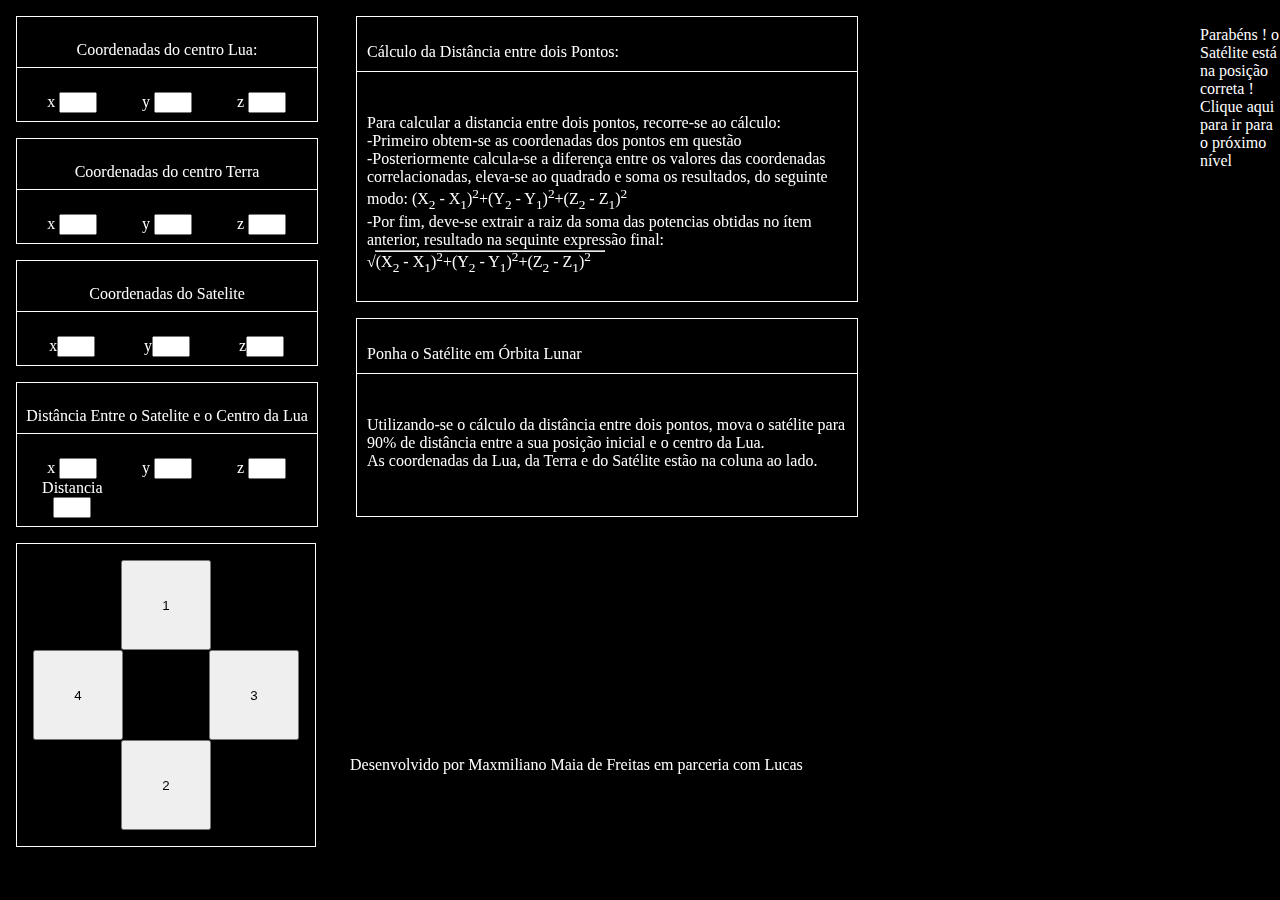
==== index.html @ 7f0137f7 "pequenos ajustes" ====
<!DOCTYPE html>
<html lang="pt-br">
    <head>
    <meta http-equiv="Content-Type" content="text/html; charset=UTF-8">
    <meta http-equiv="X-UA-Compatible" content="IE=edge">
    <meta name="viewport" content="width=device-width, initial-scale=1.0">
    <title>Projeto Geometria Analitica</title>

    <link rel="stylesheet" type="text/css" href="css/base.css"/>
    <script type="text/javascript" src="js/three.min.js"></script>
</head>

<body>
    <!-- <div id="audio">
        <audio id="audio1">
        <source src="audio/astronauta.mp3" type="audio/mp3">
    </audio>

        <audio id="audio2">
        <source src="audio/top.mp3" type="audio/mp3">
    </audio> -->
    <p id="mensagem">Parabéns ! o Satélite está na posição correta !<br> Clique aqui para ir para o próximo nível</p>
    <div>
        <section class="controls">
            <div>
                <p>Coordenadas do centro Lua:</p>
                <div>
                    <span>x <input type="text" id="luaX"></span>
                    <span>y <input type="text" id="luaY"> </span>
                    <span>z <input type="text" id="luaZ"></span>
                </div>
            </div>
            <div>
                <p>Coordenadas do centro Terra</p>
                <div>
                    <span>x <input type="text" id="terraX"></span>
                    <span>y <input type="text" id="terraY"></span>
                    <span>z <input type="text" id="terraZ"></span>
                </div>
            </div>
            <div>
                <p>Coordenadas do Satelite</p>
                <div>
                    <span>x<input type="text" id="cuboX"></span>
                    <span>y<input type="text" id="cuboY"></span>
                    <span>z<input type="text" id="cuboZ"></span>
                </div>
            </div>
            <div>
                <p>Distância Entre o Satelite e o Centro da Lua</p>
                <div>
                    <span>x <input type="text" id="distanceX"></span>
                    <span>y <input type="text" id="distanceY"></span>
                    <span>z <input type="text" id="distanceZ"></span>
                    <span>Distancia <input type="text" id="distancia"></span>
                </div>
            </div>
        </section>
        <section class="btns">
            <div>
                <button id="btn1">1</button>
            </div>
            <div>
                <button id="btn3">3</button>
                <div></div>
                <button id="btn4">4</button>
            </div>
            <div>
                <button id="btn2">2</button>
            </div>

        </section>
    </div>

    <div>
        <section class="informations">
            <div>
                <p>Cálculo da Distância entre dois Pontos:</p>
                <div>

                    <p> Para calcular a distancia entre dois pontos, recorre-se ao cálculo:<br> -Primeiro obtem-se as coordenadas dos pontos em questão <br> -Posteriormente calcula-se a diferença entre os valores das coordenadas correlacionadas, eleva-se
                        ao quadrado e soma os resultados, do seguinte modo: (X<sub>2</sub> - X<sub>1</sub>)<sup>2</sup>+(Y<sub>2</sub> - Y<sub>1</sub>)<sup>2</sup>+(Z<sub>2</sub> - Z<sub>1</sub>)<sup>2</sup><br> -Por fim, deve-se extrair a raiz da soma
                        das potencias obtidas no ítem anterior, resultado na sequinte expressão final: <br> √(X<sub>2</sub> - X<sub>1</sub>)<sup>2</sup>+(Y<sub>2</sub> - Y<sub>1</sub>)<sup>2</sup>+(Z<sub>2</sub> - Z<sub>1</sub>)<sup>2</sup><br> </p>
                </div>
            </div>
            <div>
                <p>Ponha o Satélite em Órbita Lunar</p>

                <div>
                    <p>Utilizando-se o cálculo da distância entre dois pontos, mova o satélite para 90% de distância entre a sua posição inicial e o centro da Lua. <br> As coordenadas da Lua, da Terra e do Satélite estão na coluna ao lado.
                    </p>

                    <section class="raiz">
                        <div>

                            <hr>

                        </div>
                
                </section></div>
    
                <p id="Desenvolvido">Desenvolvido por Maxmiliano Maia de Freitas em parceria com Lucas</p>
</body>
<script type="text/javascript" src="js/main.js"></script>
</html>
---- css/base.css ----
html {
    overflow: auto;
}

body {
    width: 100%;
    height: 100vh;
    background: rgba(0, 0, 0, 1);
    margin: 0;
    padding: 0;
    color: #FFF;
}

body>div {
    position: fixed;
    z-index: 1000;
}

body .controls {
    display: block;
    width: 300px;
    position: ;
}

body .controls>* {
    display: block;
    border: solid 1px #FFF;
    margin: 16px;
    width: 100%;
}

body .controls>*>* {
    padding: 8px;
    text-align: center;
    vertical-align: top;
    align-items: center;
    justify-content: center;
}

body .controls>*>*:first-child {
    border-bottom: solid 1px #FFF;
}

body .controls>*>*:last-child {
    display: grid;
    grid-template-columns: repeat(3, 1fr);
}

body .controls input {
    width: 30px
}

body .btns {
    display: block;
    width: 300px;
    transform: scale(1);
    border: solid 1px #FFF;
    padding: 16px;
    box-sizing: border-box;
    margin: 16px;
}

body .btns>* {
    display: block;
}

body .btns button {
    width: 90px;
    height: 90px;
}

body .btns>*:first-child,
body .btns>*:last-child {
    text-align: center;
}

body .btns>*:nth-child(2)>button:first-child {
    float: left;
}

body .btns>*:nth-child(2)>button:first-child {
    float: right;
}

body .informations {
    width: 500px;
    position: absolute;
    left: 340px;
}

body .informations>* {
    border: solid 1px white;
    margin: 16px;
    width: 100%;
}

body .informations>*>* {
    padding: 10px;
}

body .informations>*>*:first-child {
    border-bottom: solid 1px #FFF;
}

body .informations>*>*:last-child {
    display: grid;
}

body .raiz {
    width: 230px;
    position: absolute;
    left: 35px;
    top: 242px;
}

#audio {
    width: 230px;
    position: absolute;
    left: 1280px;
    top: 10px;
}


#mensagem{
    position: absolute;
    left: 1200px;
    top: 10px;

}

#Desenvolvido{
    position: absolute;
    left: 0px;
    top: 730px;

}
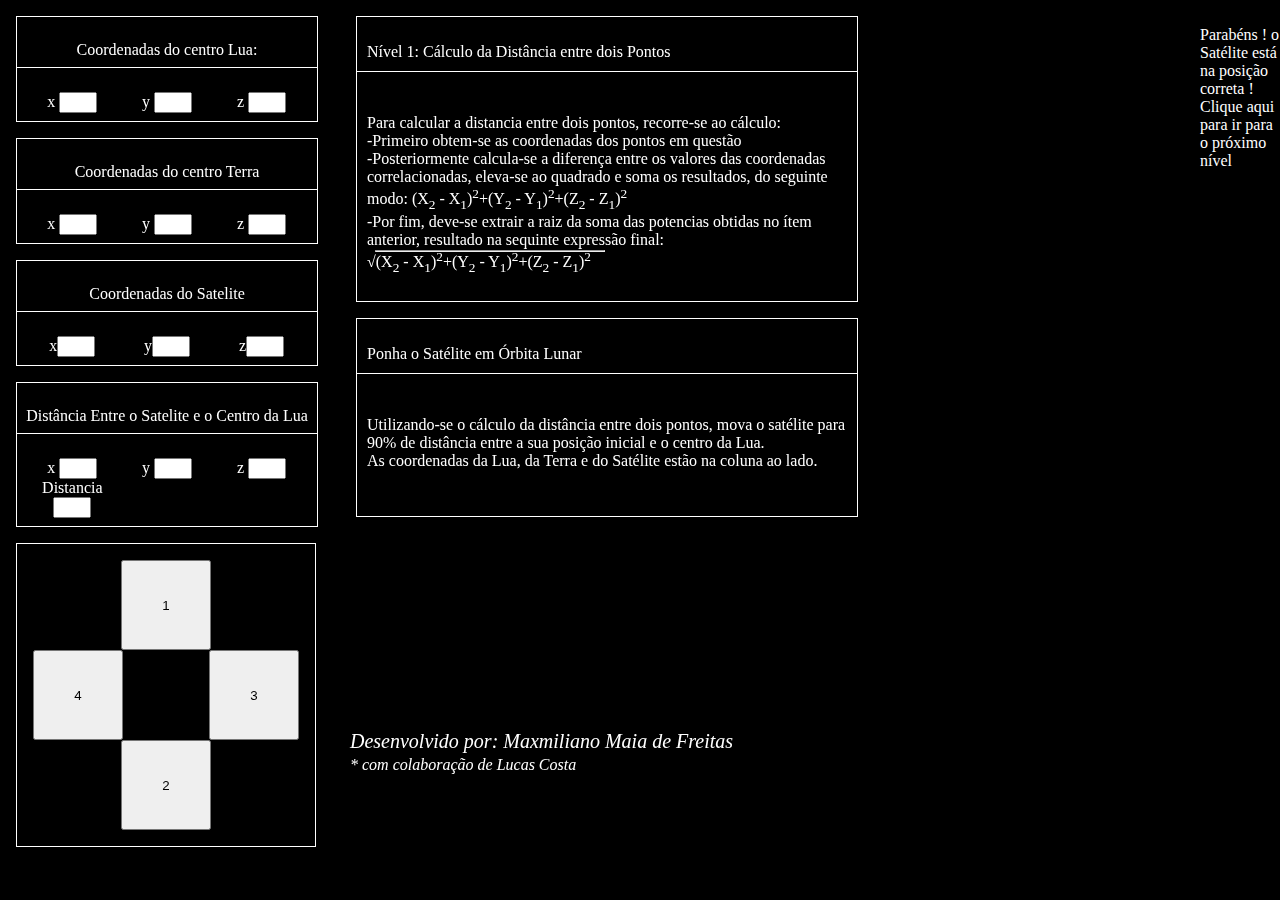
==== commit 54f5649e: "autoria" ====
--- a/index.html
+++ b/index.html
@@ -75,7 +75,7 @@
     <div>
         <section class="informations">
             <div>
-                <p>Cálculo da Distância entre dois Pontos:</p>
+                <p>Nível 1: Cálculo da Distância entre dois Pontos</p>
                 <div>
 
                     <p> Para calcular a distancia entre dois pontos, recorre-se ao cálculo:<br> -Primeiro obtem-se as coordenadas dos pontos em questão <br> -Posteriormente calcula-se a diferença entre os valores das coordenadas correlacionadas, eleva-se
@@ -99,7 +99,8 @@
                 
                 </section></div>
     
-                <p id="Desenvolvido">Desenvolvido por Maxmiliano Maia de Freitas em parceria com Lucas</p>
+                <p id="Desenvolvido">Desenvolvido por: Maxmiliano Maia de Freitas </p>
+                <p id="Colaboracao">* com colaboração de Lucas Costa</p>
 </body>
 <script type="text/javascript" src="js/main.js"></script>
 </html>--- a/css/base.css
+++ b/css/base.css
@@ -125,12 +125,20 @@
     position: absolute;
     left: 1200px;
     top: 10px;
-
+    
 }
 
 #Desenvolvido{
     position: absolute;
     left: 0px;
+    top: 700px;
+    font-size: 20px;
+    font-style: oblique;
+}
+
+#Colaboracao{
+    position: absolute;
+    left: 0px;
     top: 730px;
-
+    font-style: italic;
 }